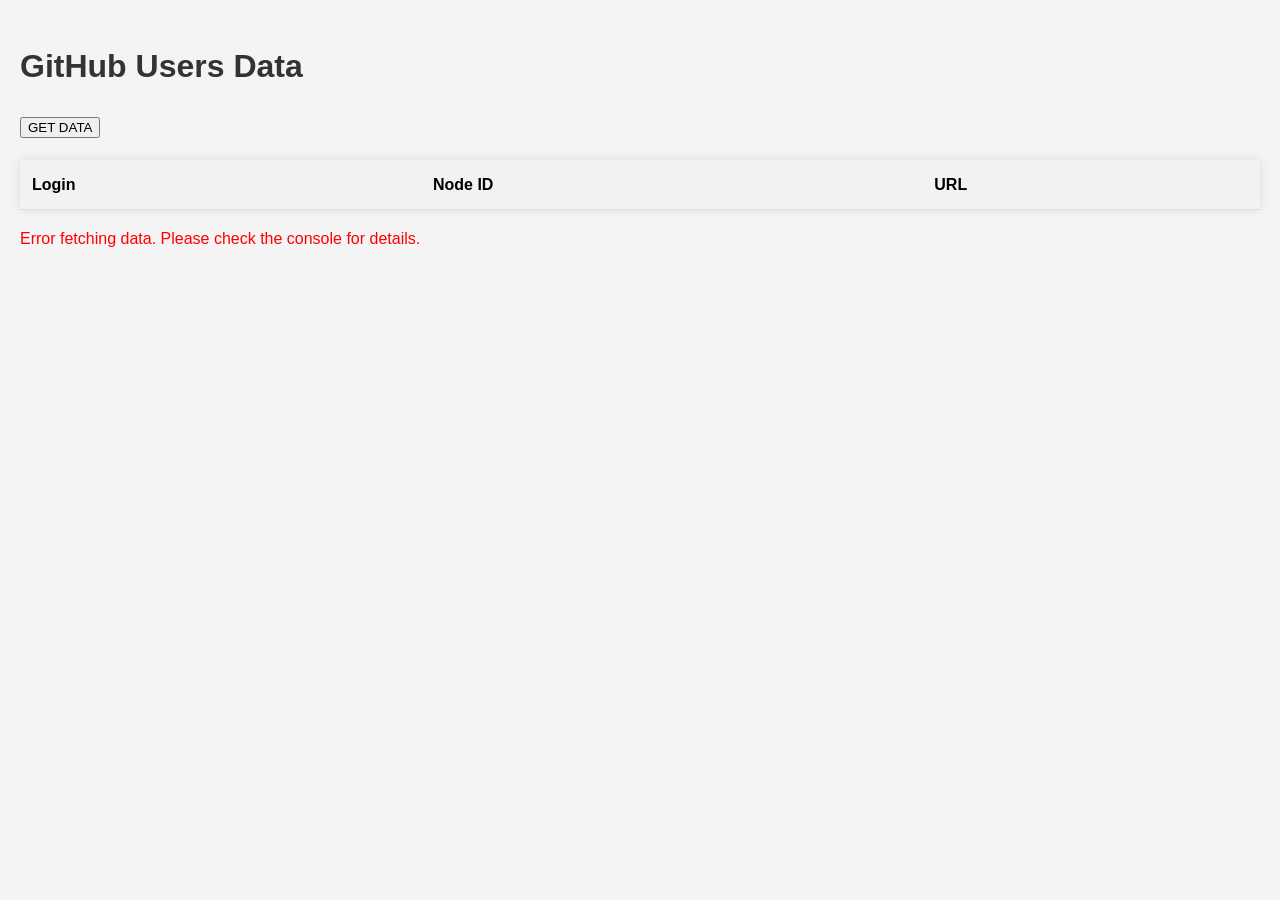
==== Day8/project1.html @ c1496147 "Last Class on html css js" ====
<!DOCTYPE html>
<html lang="en">
<head>
    <meta charset="UTF-8">
    <meta name="viewport" content="width=device-width, initial-scale=1.0">
    <title>GitHub Users Data</title>
    <style>
        body {
            font-family: Arial, sans-serif;
            line-height: 1.6;
            margin: 0;
            padding: 20px;
            background-color: #f4f4f4;
        }
        h1 {
            color: #333;
        }
        table {
            width: 100%;
            border-collapse: collapse;
            margin-top: 20px;
            background-color: #fff;
            box-shadow: 0 0 10px rgba(0,0,0,0.1);
        }
        th, td {
            padding: 12px;
            text-align: left;
            border-bottom: 1px solid #ddd;
        }
        th {
            background-color: #f2f2f2;
            font-weight: bold;
        }
        tr:hover {
            background-color: #f5f5f5;
        }
    </style>
</head>
<body>
    <h1>GitHub Users Data</h1>
    <button onclick="fetchData()">GET DATA</button>
    <table id="usersTable">
        <thead>
            <tr>
                <th>Login</th>
                <th>Node ID</th>
                <th>URL</th>
            </tr>
        </thead>
        <tbody>
            
        </tbody>
    </table>

    <script>
        async function fetchData() {
            try {
                let response = await fetch("https://api.github.com/users?per_page=10");
                let data = await response.json();
                const tableBody = document.querySelector("#usersTable tbody");
                
                data.forEach(user => {
                    const row = tableBody.insertRow();
                    row.insertCell(0).textContent = user.login;
                    row.insertCell(1).textContent = user.node_id;
                    row.insertCell(2).textContent = user.url;
                });
            } catch(error) {
                console.error("Error fetching data: ", error);
                document.body.innerHTML += `<p style="color: red;">Error fetching data. Please check the console for details.</p>`;
            }
        }

        fetchData();
    </script>
</body>
</html>
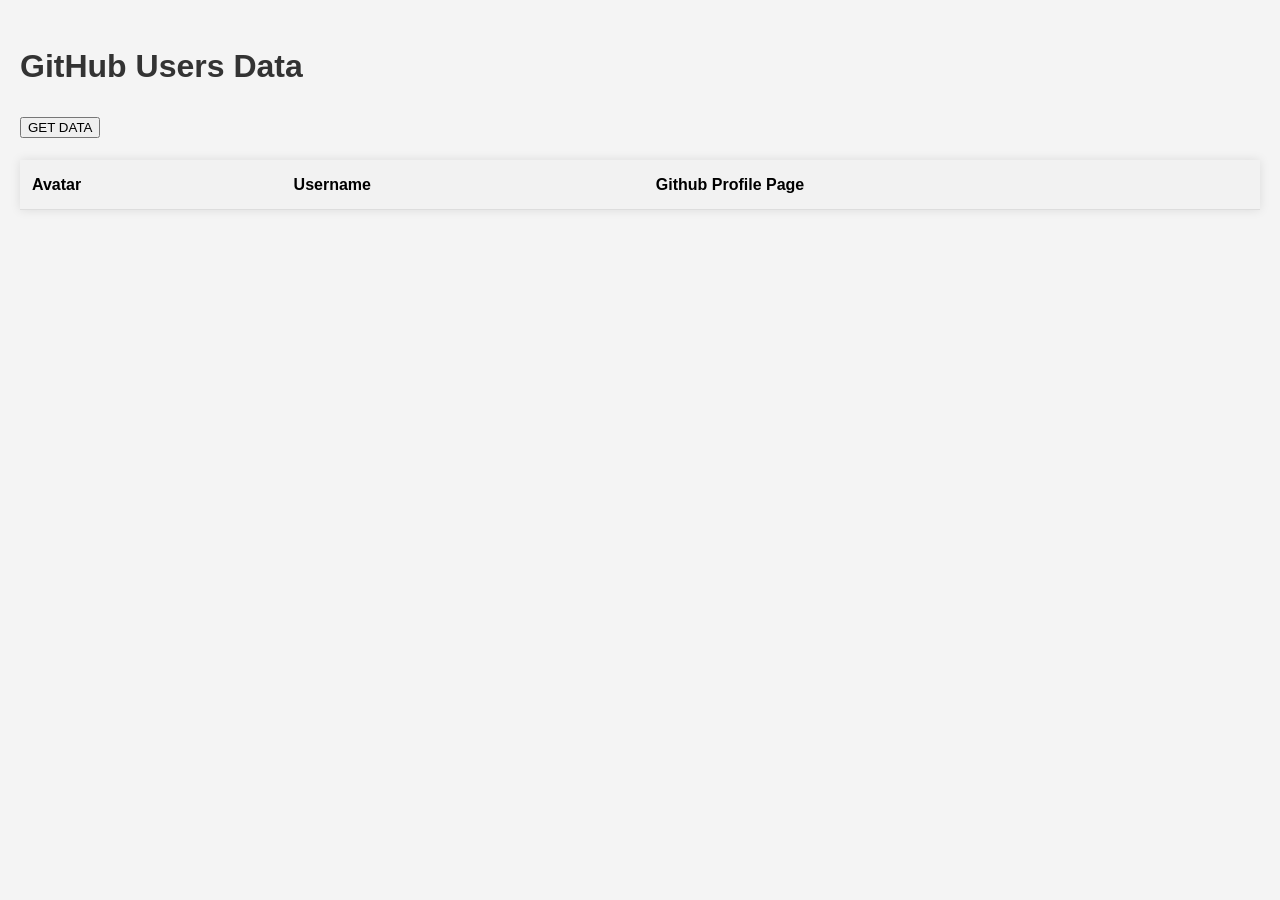
==== commit 34652002: "Project 1" ====
--- a/Day8/project1.html
+++ b/Day8/project1.html
@@ -34,22 +34,23 @@
         tr:hover {
             background-color: #f5f5f5;
         }
+        img {
+            width: 50px;
+            height: 50px;
+            border-radius: 50%;
+        }
     </style>
 </head>
 <body>
     <h1>GitHub Users Data</h1>
     <button onclick="fetchData()">GET DATA</button>
     <table id="usersTable">
-        <thead>
             <tr>
-                <th>Login</th>
-                <th>Node ID</th>
-                <th>URL</th>
+                <th>Avatar</th>
+                <th>Username</th>
+                <th>Github Profile Page</th>
             </tr>
-        </thead>
-        <tbody>
-            
-        </tbody>
+
     </table>
 
     <script>
@@ -57,21 +58,41 @@
             try {
                 let response = await fetch("https://api.github.com/users?per_page=10");
                 let data = await response.json();
-                const tableBody = document.querySelector("#usersTable tbody");
                 
+                const table = document.getElementById('usersTable')
+
                 data.forEach(user => {
-                    const row = tableBody.insertRow();
-                    row.insertCell(0).textContent = user.login;
-                    row.insertCell(1).textContent = user.node_id;
-                    row.insertCell(2).textContent = user.url;
-                });
+                    const row = document.createElement('tr')
+
+                    const avatarCell = document.createElement('td')
+                    const avatarImg = document.createElement('img')
+                    avatarImg.src = user.avatar_url;
+                    avatarImg.alt = `${user.login}'s avatar`
+                    avatarCell.appendChild(avatarImg)
+                    row.appendChild(avatarCell)
+
+                    const usernameCell = document.createElement('td')
+                    usernameCell.textContent = user.login
+                    row.appendChild(usernameCell)
+
+                    const profileLinkCell = document.createElement('td')
+                    const profileLink = document.createElement('a')
+                    profileLink.href = user.html_url;
+                    profileLink.textContent = "View Profile Page"
+                    profileLink.target = '_blank'
+                    profileLinkCell.appendChild(profileLink)
+                    row.appendChild(profileLinkCell)
+
+                    table.appendChild(row)
+
+                })
             } catch(error) {
                 console.error("Error fetching data: ", error);
                 document.body.innerHTML += `<p style="color: red;">Error fetching data. Please check the console for details.</p>`;
             }
         }
 
-        fetchData();
+        // fetchData();
     </script>
 </body>
 </html>
